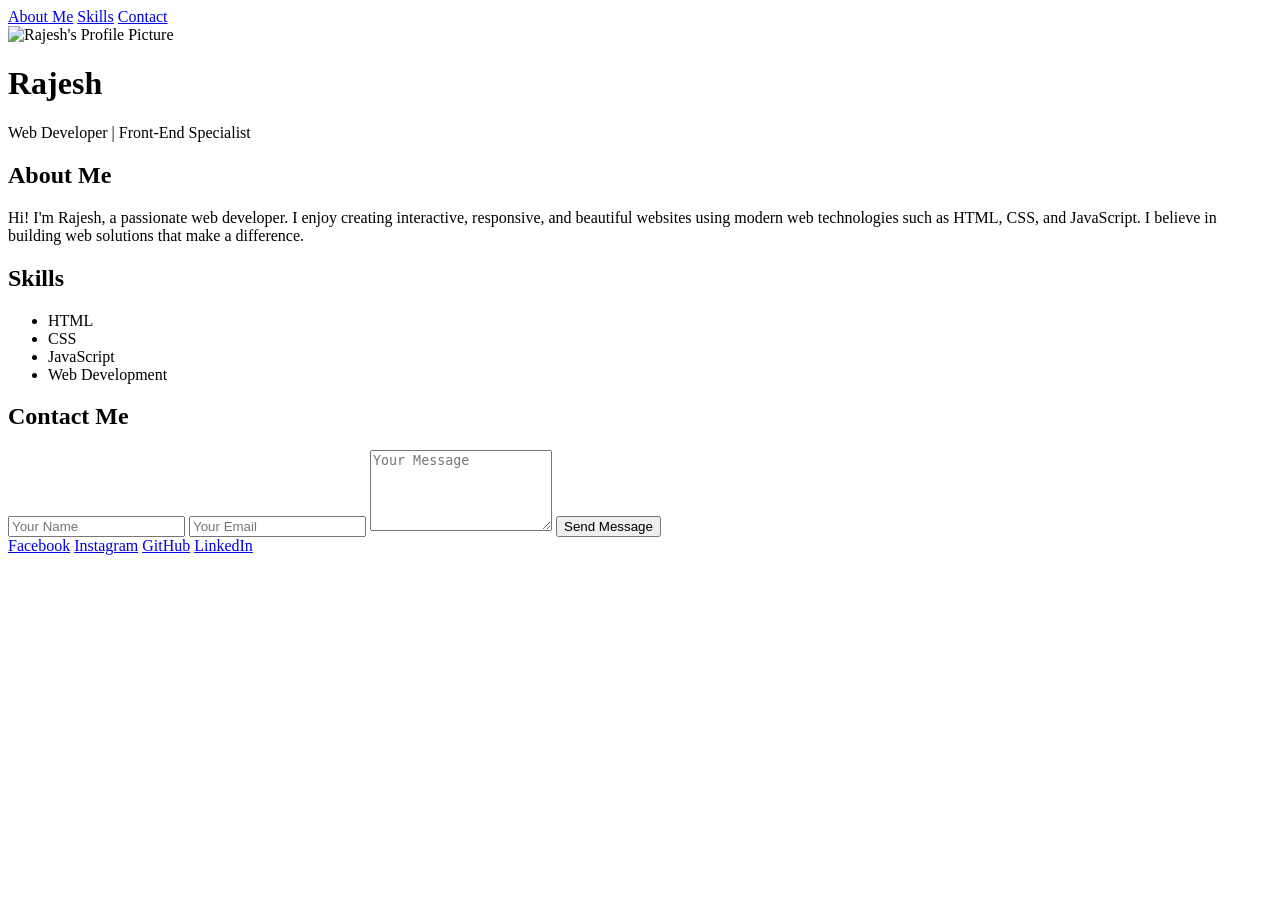
==== Day-3/portfolio.html @ 2c011995 "added portfolio" ====
<!DOCTYPE html>
<html lang="en">

<head>
    <meta charset="UTF-8">
    <meta name="viewport" content="width=device-width, initial-scale=1.0">
    <meta name="description" content="Rajesh's Web Development Portfolio">
    <meta name="author" content="Rajesh">
    <title>Rajesh's Portfolio</title>
    <!-- <style>
        /* Resetting some default styles */
        * {
            margin: 0;
            padding: 0;
            box-sizing: border-box;
        }

        body {
            font-family: 'Arial', sans-serif;
            background-color: #f0f4f8;
            color: #333;
            line-height: 1.6;
        }

        .container {
            width: 90%;
            max-width: 1200px;
            margin: 0 auto;
        }

        header {
            background-color: #2c3e50;
            color: white;
            padding: 40px 0;
            text-align: center;
        }

        .profile-img {
            width: 150px;
            border-radius: 50%;
            margin-bottom: 20px;
        }

        header h1 {
            font-size: 2.5rem;
            margin-bottom: 10px;
        }

        header p {
            font-size: 1.2rem;
            font-weight: 300;
        }

        .section {
            padding: 60px 0;
            text-align: center;
            background-color: white;
            margin-bottom: 20px;
        }

        .section h2 {
            font-size: 2.5rem;
            margin-bottom: 30px;
        }

        .skills-list {
            display: flex;
            justify-content: center;
            gap: 30px;
            flex-wrap: wrap;
        }

        .skills-list li {
            list-style: none;
            font-size: 1.2rem;
            padding: 10px 20px;
            background-color: #e4e4e4;
            border-radius: 5px;
        }

        .contact-form input,
        .contact-form textarea {
            width: 80%;
            padding: 10px;
            margin: 10px 0;
            border: 1px solid #ddd;
            border-radius: 5px;
        }

        .contact-form button {
            padding: 10px 20px;
            background-color: #2c3e50;
            color: white;
            border: none;
            border-radius: 5px;
            cursor: pointer;
        }

        footer {
            background-color: #34495e;
            color: white;
            padding: 20px 0;
            text-align: center;
        }

        footer .social-media a {
            color: white;
            text-decoration: none;
            font-size: 1.2rem;
            margin: 0 15px;
        }

        footer .social-media a:hover {
            text-decoration: underline;
        }

        .navbar {
            display: flex;
            justify-content: center;
            gap: 20px;
            background-color: #34495e;
            padding: 15px;
            margin-bottom: 30px;
        }

        .navbar a {
            color: white;
            text-decoration: none;
            font-size: 1.2rem;
        }

        .navbar a:hover {
            text-decoration: underline;
        }
    </style> -->
</head>

<body>

    <!-- Navigation Bar -->
    <nav class="navbar">
        <a href="#about">About Me</a>
        <a href="#skills">Skills</a>
        <a href="#contact">Contact</a>
    </nav>

    <!-- Header Section -->
    <header>
        <div class="container">
            <img src="profile.jpg" alt="Rajesh's Profile Picture" class="profile-img">
            <h1>Rajesh</h1>
            <p>Web Developer | Front-End Specialist</p>
        </div>
    </header>

    <!-- About Me Section -->
    <section id="about" class="section">
        <div class="container">
            <h2>About Me</h2>
            <p>
                Hi! I'm Rajesh, a passionate web developer. I enjoy creating interactive, responsive, and beautiful websites using modern web technologies such as HTML, CSS, and JavaScript. I believe in building web solutions that make a difference.
            </p>
        </div>
    </section>

    <!-- Skills Section -->
    <section id="skills" class="section">
        <div class="container">
            <h2>Skills</h2>
            <ul class="skills-list">
                <li>HTML</li>
                <li>CSS</li>
                <li>JavaScript</li>
                <li>Web Development</li>
            </ul>
        </div>
    </section>

    <!-- Contact Section -->
    <section id="contact" class="section">
        <div class="container">
            <h2>Contact Me</h2>
            <form class="contact-form">
                <input type="text" placeholder="Your Name" required>
                <input type="email" placeholder="Your Email" required>
                <textarea placeholder="Your Message" rows="5" required></textarea>
                <button type="submit">Send Message</button>
            </form>
        </div>
    </section>

    <!-- Footer Section -->
    <footer>
        <div class="container">
            <div class="social-media">
                <a href="https://www.facebook.com/rajes" target="_blank">Facebook</a>
                <a href="https://www.instagram.com/rajes" target="_blank">Instagram</a>
                <a href="https://github.com/rajes05" target="_blank">GitHub</a>
                <a href="https://www.linkedin.com/in/rajes" target="_blank">LinkedIn</a>
            </div>
        </div>
    </footer>

</body>

</html>
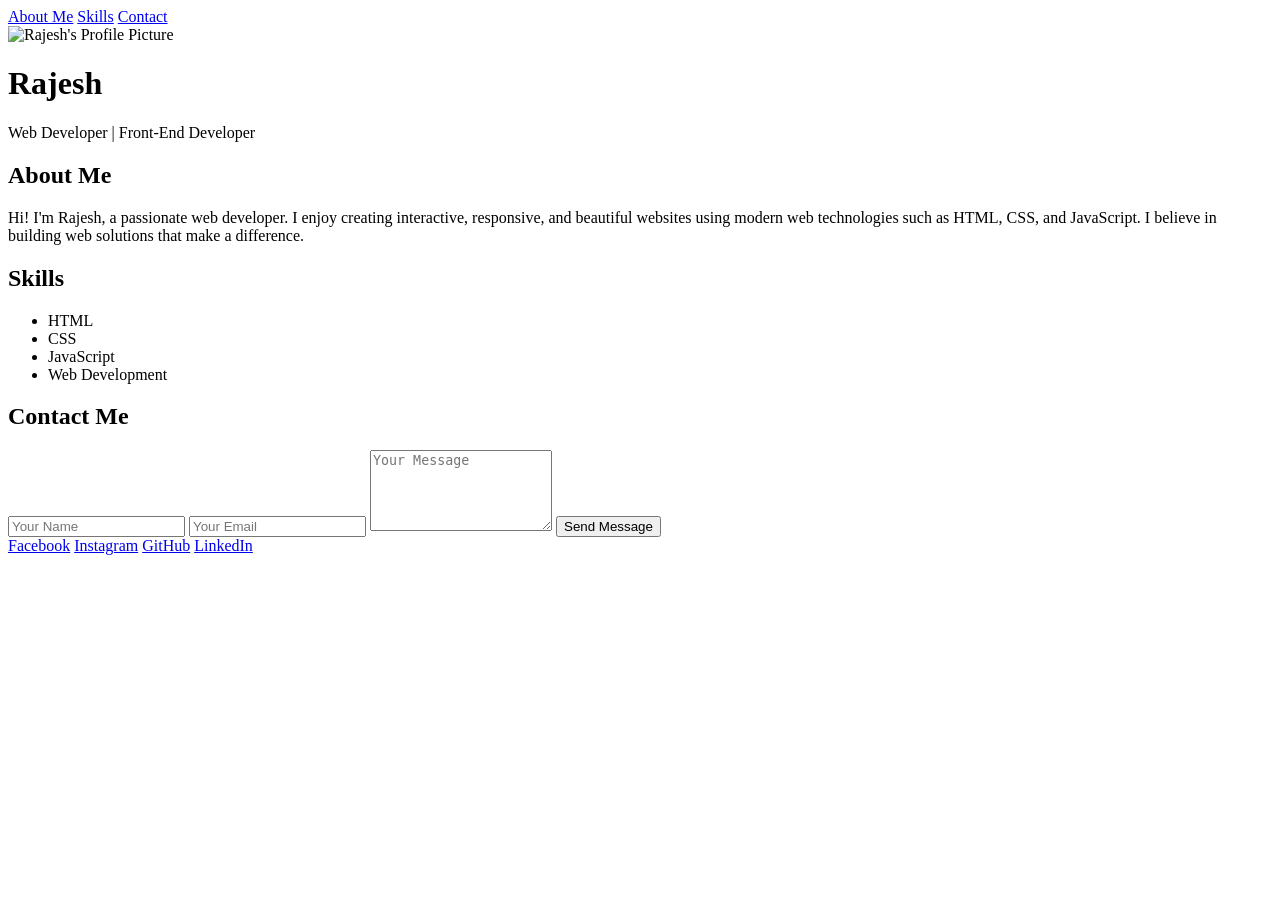
==== commit ed1efc66: "Updated portfolio" ====
--- a/Day-3/portfolio.html
+++ b/Day-3/portfolio.html
@@ -147,9 +147,9 @@
     <!-- Header Section -->
     <header>
         <div class="container">
-            <img src="profile.jpg" alt="Rajesh's Profile Picture" class="profile-img">
+            <img src="assets/SocialMediaPP.png" alt="Rajesh's Profile Picture" class="profile-img" height="200" width="300">
             <h1>Rajesh</h1>
-            <p>Web Developer | Front-End Specialist</p>
+            <p>Web Developer | Front-End Developer</p>
         </div>
     </header>
 
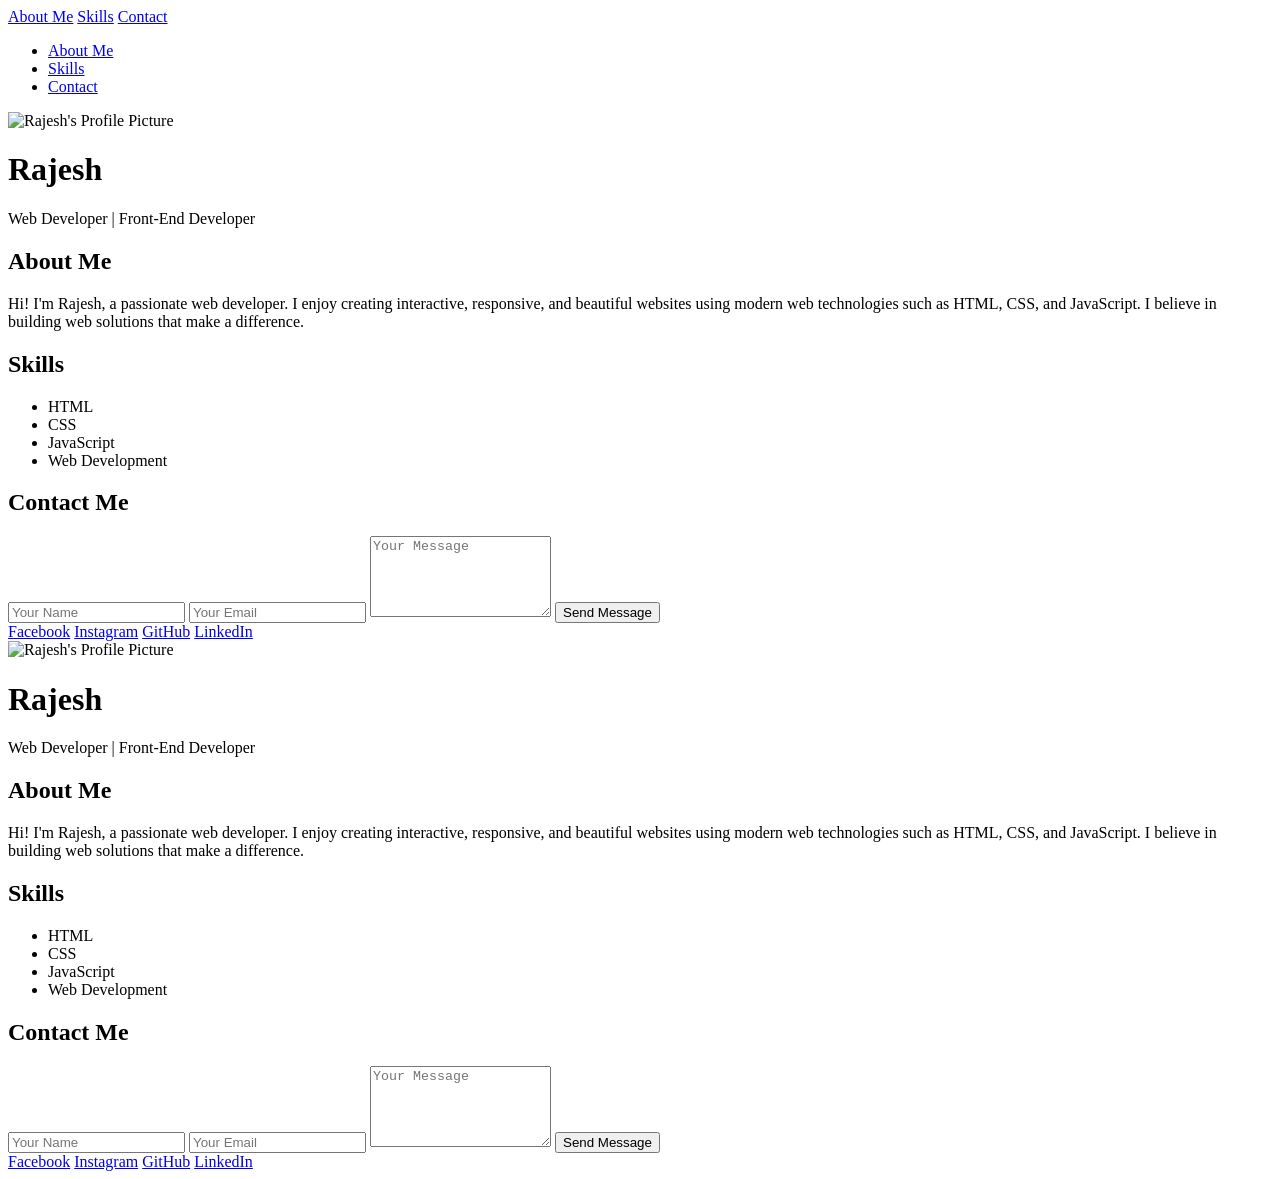
==== commit 2caf7e87: "Portfolio update" ====
--- a/Day-3/portfolio.html
+++ b/Day-3/portfolio.html
@@ -7,132 +7,6 @@
     <meta name="description" content="Rajesh's Web Development Portfolio">
     <meta name="author" content="Rajesh">
     <title>Rajesh's Portfolio</title>
-    <!-- <style>
-        /* Resetting some default styles */
-        * {
-            margin: 0;
-            padding: 0;
-            box-sizing: border-box;
-        }
-
-        body {
-            font-family: 'Arial', sans-serif;
-            background-color: #f0f4f8;
-            color: #333;
-            line-height: 1.6;
-        }
-
-        .container {
-            width: 90%;
-            max-width: 1200px;
-            margin: 0 auto;
-        }
-
-        header {
-            background-color: #2c3e50;
-            color: white;
-            padding: 40px 0;
-            text-align: center;
-        }
-
-        .profile-img {
-            width: 150px;
-            border-radius: 50%;
-            margin-bottom: 20px;
-        }
-
-        header h1 {
-            font-size: 2.5rem;
-            margin-bottom: 10px;
-        }
-
-        header p {
-            font-size: 1.2rem;
-            font-weight: 300;
-        }
-
-        .section {
-            padding: 60px 0;
-            text-align: center;
-            background-color: white;
-            margin-bottom: 20px;
-        }
-
-        .section h2 {
-            font-size: 2.5rem;
-            margin-bottom: 30px;
-        }
-
-        .skills-list {
-            display: flex;
-            justify-content: center;
-            gap: 30px;
-            flex-wrap: wrap;
-        }
-
-        .skills-list li {
-            list-style: none;
-            font-size: 1.2rem;
-            padding: 10px 20px;
-            background-color: #e4e4e4;
-            border-radius: 5px;
-        }
-
-        .contact-form input,
-        .contact-form textarea {
-            width: 80%;
-            padding: 10px;
-            margin: 10px 0;
-            border: 1px solid #ddd;
-            border-radius: 5px;
-        }
-
-        .contact-form button {
-            padding: 10px 20px;
-            background-color: #2c3e50;
-            color: white;
-            border: none;
-            border-radius: 5px;
-            cursor: pointer;
-        }
-
-        footer {
-            background-color: #34495e;
-            color: white;
-            padding: 20px 0;
-            text-align: center;
-        }
-
-        footer .social-media a {
-            color: white;
-            text-decoration: none;
-            font-size: 1.2rem;
-            margin: 0 15px;
-        }
-
-        footer .social-media a:hover {
-            text-decoration: underline;
-        }
-
-        .navbar {
-            display: flex;
-            justify-content: center;
-            gap: 20px;
-            background-color: #34495e;
-            padding: 15px;
-            margin-bottom: 30px;
-        }
-
-        .navbar a {
-            color: white;
-            text-decoration: none;
-            font-size: 1.2rem;
-        }
-
-        .navbar a:hover {
-            text-decoration: underline;
-        }
-    </style> -->
 </head>
 
 <body>
@@ -145,7 +19,80 @@
     </nav>
 
     <!-- Header Section -->
+    <header><!DOCTYPE html>
+<html lang="en">
+<head>
+    <meta charset="UTF-8">
+    <meta name="viewport" content="width=device-width, initial-scale=1.0">
+    <meta name="description" content="Rajesh's Web Development Portfolio">
+    <meta name="author" content="Rajesh">
+    <title>Rajesh's Portfolio</title>
+    <link rel="stylesheet" href="styles.css">
+</head>
+<body>
+    <!-- Navigation Bar -->
+    <nav class="navbar">
+        <ul>
+            <li><a href="#about">About Me</a></li>
+            <li><a href="#skills">Skills</a></li>
+            <li><a href="#contact">Contact</a></li>
+        </ul>
+    </nav>
+    <!-- Header Section -->
     <header>
+        <div class="container">
+            <img src="assets/SocialMediaPP.png" alt="Rajesh's Profile Picture" class="profile-img" height="200" width="300">
+            <h1>Rajesh</h1>
+            <p>Web Developer | Front-End Developer</p>
+        </div>
+    </header>
+    <!-- About Me Section -->
+    <section id="about" class="section">
+        <div class="container">
+            <h2>About Me</h2>
+            <p>
+                Hi! I'm Rajesh, a passionate web developer. I enjoy creating interactive, responsive, and beautiful websites using modern web technologies such as HTML, CSS, and JavaScript. I believe in building web solutions that make a difference.
+            </p>
+        </div>
+    </section>
+    <!-- Skills Section -->
+    <section id="skills" class="section">
+        <div class="container">
+            <h2>Skills</h2>
+            <ul class="skills-list">
+                <li>HTML</li>
+                <li>CSS</li>
+                <li>JavaScript</li>
+                <li>Web Development</li>
+            </ul>
+        </div>
+    </section>
+    <!-- Contact Section -->
+    <section id="contact" class="section">
+        <div class="container">
+            <h2>Contact Me</h2>
+            <form class="contact-form">
+                <input type="text" placeholder="Your Name" required>
+                <input type="email" placeholder="Your Email" required>
+                <textarea placeholder="Your Message" rows="5" required></textarea>
+                <button type="submit">Send Message</button>
+            </form>
+        </div>
+    </section>
+    <!-- Footer Section -->
+    <footer>
+        <div class="container">
+            <div class="social-media">
+                <a href="https://www.facebook.com/rajes" target="_blank">Facebook</a>
+                <a href="https://www.instagram.com/rajes" target="_blank">Instagram</a>
+                <a href="https://github.com/rajes05" target="_blank">GitHub</a>
+                <a href="https://www.linkedin.com/in/rajes" target="_blank">LinkedIn</a>
+            </div>
+        </div>
+    </footer>
+    <script src="script.js"></script>
+</body>
+</html>
         <div class="container">
             <img src="assets/SocialMediaPP.png" alt="Rajesh's Profile Picture" class="profile-img" height="200" width="300">
             <h1>Rajesh</h1>
@@ -203,4 +150,4 @@
 
 </body>
 
-</html>
+</html>
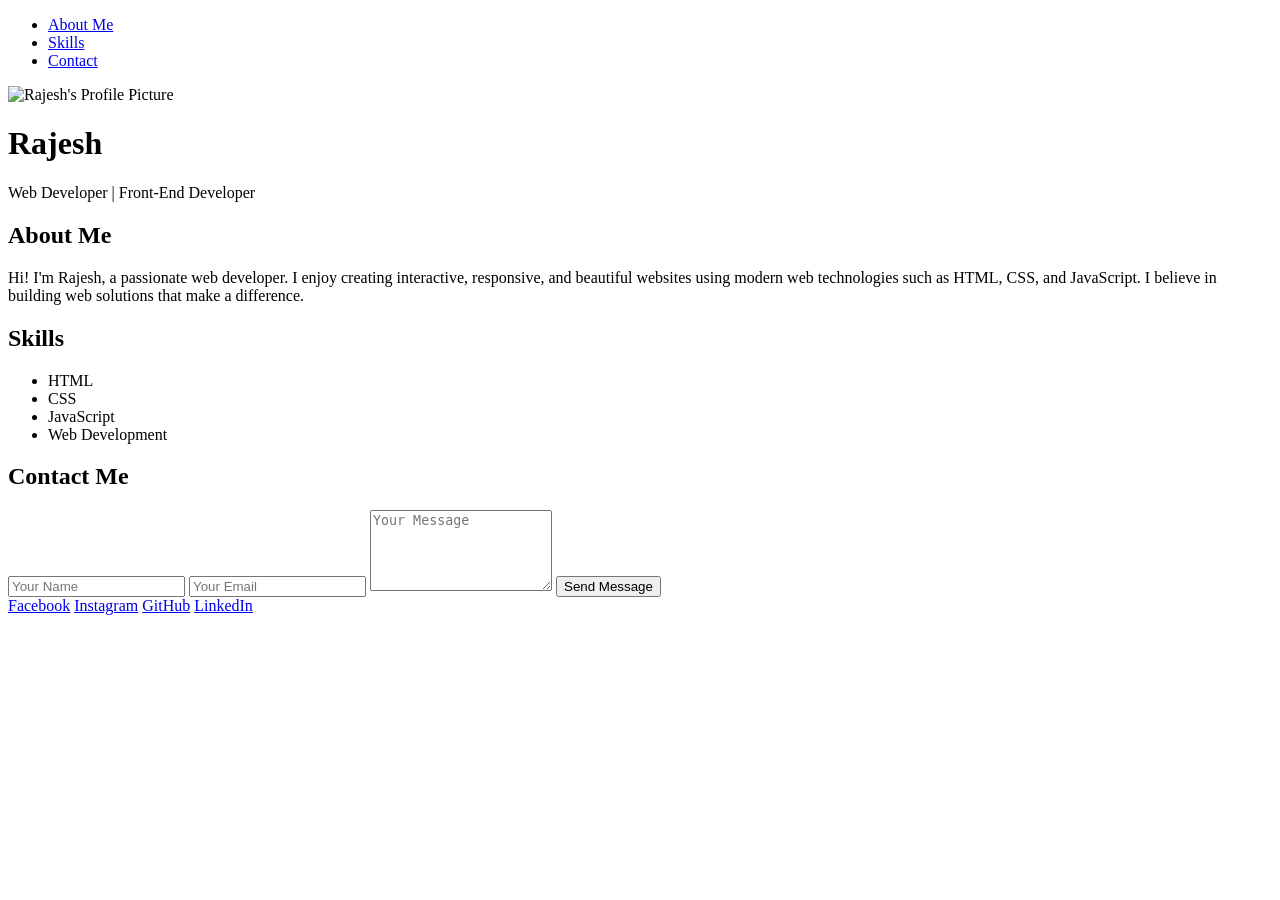
==== commit a5311c54: "Correct Errors" ====
--- a/Day-3/portfolio.html
+++ b/Day-3/portfolio.html
@@ -1,25 +1,4 @@
 <!DOCTYPE html>
-<html lang="en">
-
-<head>
-    <meta charset="UTF-8">
-    <meta name="viewport" content="width=device-width, initial-scale=1.0">
-    <meta name="description" content="Rajesh's Web Development Portfolio">
-    <meta name="author" content="Rajesh">
-    <title>Rajesh's Portfolio</title>
-</head>
-
-<body>
-
-    <!-- Navigation Bar -->
-    <nav class="navbar">
-        <a href="#about">About Me</a>
-        <a href="#skills">Skills</a>
-        <a href="#contact">Contact</a>
-    </nav>
-
-    <!-- Header Section -->
-    <header><!DOCTYPE html>
 <html lang="en">
 <head>
     <meta charset="UTF-8">
@@ -31,7 +10,7 @@
 </head>
 <body>
     <!-- Navigation Bar -->
-    <nav class="navbar">
+    <nav>
         <ul>
             <li><a href="#about">About Me</a></li>
             <li><a href="#skills">Skills</a></li>
@@ -40,69 +19,17 @@
     </nav>
     <!-- Header Section -->
     <header>
-        <div class="container">
+        <div>
             <img src="assets/SocialMediaPP.png" alt="Rajesh's Profile Picture" class="profile-img" height="200" width="300">
             <h1>Rajesh</h1>
             <p>Web Developer | Front-End Developer</p>
         </div>
     </header>
-    <!-- About Me Section -->
-    <section id="about" class="section">
-        <div class="container">
-            <h2>About Me</h2>
-            <p>
-                Hi! I'm Rajesh, a passionate web developer. I enjoy creating interactive, responsive, and beautiful websites using modern web technologies such as HTML, CSS, and JavaScript. I believe in building web solutions that make a difference.
-            </p>
-        </div>
-    </section>
-    <!-- Skills Section -->
-    <section id="skills" class="section">
-        <div class="container">
-            <h2>Skills</h2>
-            <ul class="skills-list">
-                <li>HTML</li>
-                <li>CSS</li>
-                <li>JavaScript</li>
-                <li>Web Development</li>
-            </ul>
-        </div>
-    </section>
-    <!-- Contact Section -->
-    <section id="contact" class="section">
-        <div class="container">
-            <h2>Contact Me</h2>
-            <form class="contact-form">
-                <input type="text" placeholder="Your Name" required>
-                <input type="email" placeholder="Your Email" required>
-                <textarea placeholder="Your Message" rows="5" required></textarea>
-                <button type="submit">Send Message</button>
-            </form>
-        </div>
-    </section>
-    <!-- Footer Section -->
-    <footer>
-        <div class="container">
-            <div class="social-media">
-                <a href="https://www.facebook.com/rajes" target="_blank">Facebook</a>
-                <a href="https://www.instagram.com/rajes" target="_blank">Instagram</a>
-                <a href="https://github.com/rajes05" target="_blank">GitHub</a>
-                <a href="https://www.linkedin.com/in/rajes" target="_blank">LinkedIn</a>
-            </div>
-        </div>
-    </footer>
-    <script src="script.js"></script>
-</body>
-</html>
-        <div class="container">
-            <img src="assets/SocialMediaPP.png" alt="Rajesh's Profile Picture" class="profile-img" height="200" width="300">
-            <h1>Rajesh</h1>
-            <p>Web Developer | Front-End Developer</p>
-        </div>
-    </header>
+    
 
     <!-- About Me Section -->
-    <section id="about" class="section">
-        <div class="container">
+    <section >
+        <div>
             <h2>About Me</h2>
             <p>
                 Hi! I'm Rajesh, a passionate web developer. I enjoy creating interactive, responsive, and beautiful websites using modern web technologies such as HTML, CSS, and JavaScript. I believe in building web solutions that make a difference.
@@ -111,8 +38,8 @@
     </section>
 
     <!-- Skills Section -->
-    <section id="skills" class="section">
-        <div class="container">
+    <section >
+        <div>
             <h2>Skills</h2>
             <ul class="skills-list">
                 <li>HTML</li>
@@ -124,8 +51,8 @@
     </section>
 
     <!-- Contact Section -->
-    <section id="contact" class="section">
-        <div class="container">
+    <section >
+        <div>
             <h2>Contact Me</h2>
             <form class="contact-form">
                 <input type="text" placeholder="Your Name" required>
@@ -138,8 +65,8 @@
 
     <!-- Footer Section -->
     <footer>
-        <div class="container">
-            <div class="social-media">
+        <div >
+            <div >
                 <a href="https://www.facebook.com/rajes" target="_blank">Facebook</a>
                 <a href="https://www.instagram.com/rajes" target="_blank">Instagram</a>
                 <a href="https://github.com/rajes05" target="_blank">GitHub</a>
